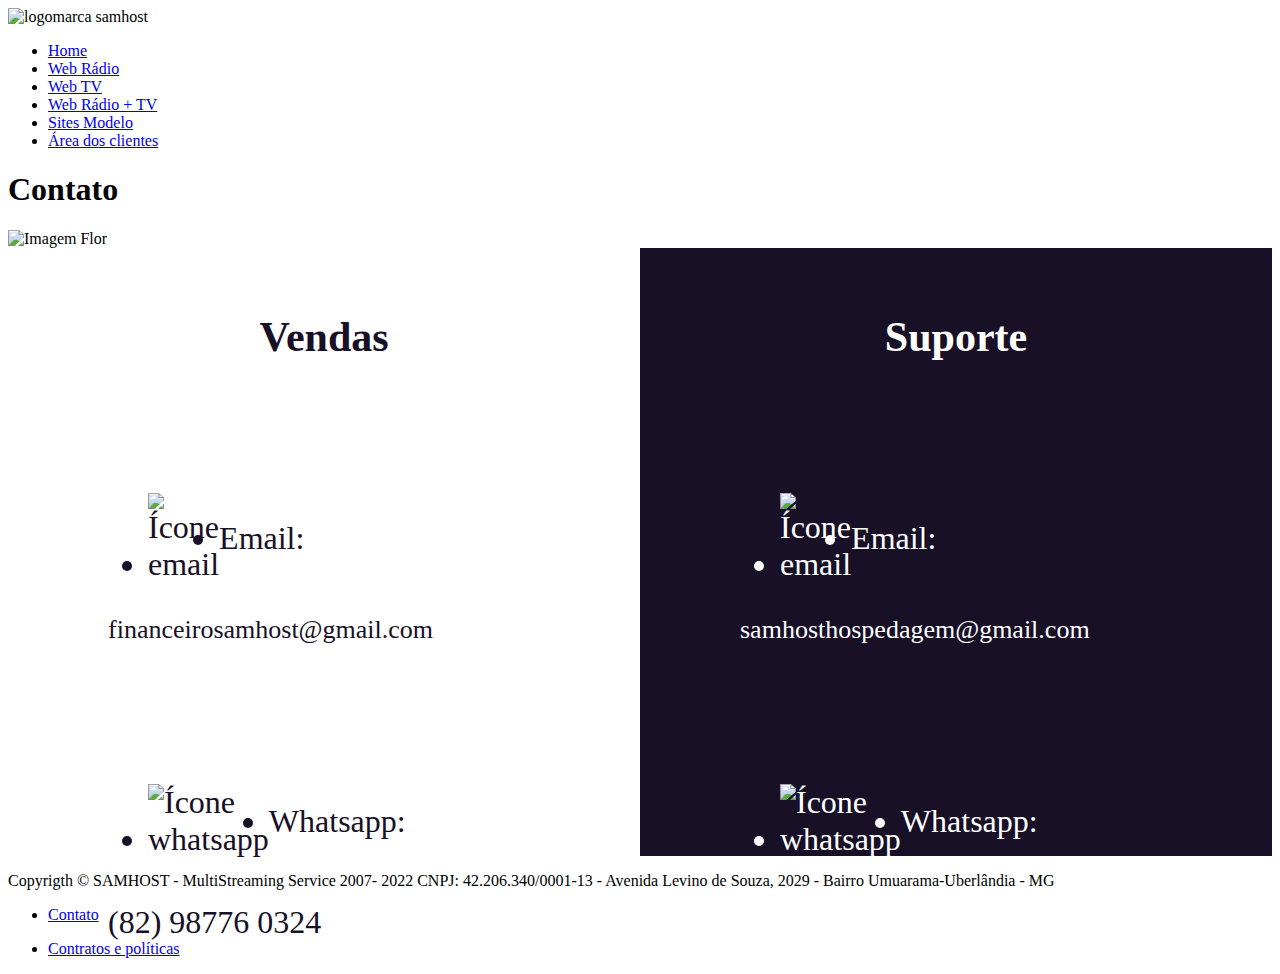
==== contato.html @ cf3fcc48 "diminuição da fonte do endereço de email" ====
<!DOCTYPE html>
<html lang="pt-br">
<head>
    <meta charset="UTF-8">
    <meta http-equiv="X-UA-Compatible" content="IE=edge">
    <meta name="viewport" content="width=device-width, initial-scale=1.0">
    <title>Contato - SamHost</title>
    <link rel="stylesheet" href="./css/reset.css">
    <link rel="stylesheet" href="./css/cabecalho.css">
    <link rel="stylesheet" href="./css/rodape.css">
    <link rel="stylesheet" href="./css/contato/introducao.css">
    <link rel="stylesheet" href="./css/contato/contatos.css">
    <link rel="stylesheet" href="./css/geral.css">
</head>
<header class="container_cabecalho">
    <div class="conteudo_cabecalho">
        <img class="cabecalho_logo" src="./imagens/greatvibespequenobranco.png" alt="logomarca samhost">
        <ul class="cabecalho_menu">
            <li><a class="nav_menu" href="index.html">Home</a></li>
            <li><a class="nav_menu" href="webradio.html">Web Rádio</a></li>
            <li><a class="nav_menu" href="webtv.html">Web TV</a></li>
            <li><a class="nav_menu" href="webradioetv.html">Web Rádio + TV</a></li>
            <li><a class="nav_menu" href="sitesmodelo.html">Sites Modelo</a></li>
            <li><a class="nav_menu" href="https://clientes.samhost.com.br/index.php?rp=/login">Área dos clientes</a></li>
        </ul>
    </div>
</header>
<body>
    <main>
        <section class="introducao">
            <div class="imagens_introducao">
                <h1 class="titulo_contato">Contato</h1>
                <img class="imagem_introducao" src="./imagens/contato/bg_contato.jpg" alt="Imagem Flor">
            </div>
        </section>
        <section class="container_contato">
            <div class="conteudo_contato">
                <div class="vendas">
                    <h2 class="titulo">Vendas</h2>
                    <div class="informacoes">
                        <div class="email">
                            <ul>
                                <li><img src="./imagens/contato/icones/vendas/icone_email.png" alt="Ícone email"></li>
                                <li><p>Email:</p></li>
                            </ul>
                            <p class="endereco_email">financeirosamhost@gmail.com</p>
                        </div>
                        <div class="whatsapp">
                            <ul>
                                <li><img src="./imagens/contato/icones/vendas/icone_whatsapp.png" alt="Ícone whatsapp"></li>
                                <li><p>Whatsapp:</p></li>
                            </ul>
                            <p>(82) 98776 0324</p>
                        </div>
                    </div>
                </div>

                <div class="suporte">
                    <h2 class="titulo">Suporte</h2>
                    <div class="informacoes">
                        <div class="email">
                            <ul>
                                <li><img src="./imagens/contato/icones/suporte/icone_email.png" alt="Ícone email"></li>
                                <li><p>Email:</p></li>
                            </ul>
                            <p class="endereco_email">samhosthospedagem@gmail.com</p>
                        </div>
                        <div class="whatsapp">
                            <ul>
                                <li><img src="./imagens/contato/icones/suporte/icone_whatsapp.png" alt="Ícone whatsapp"></li>
                                <li><p>Whatsapp:</p></li>
                            </ul>
                            <p>(34) 99880 3399</p>
                        </div>
                    </div>
                </div>
            </div>
        </section>
    </main>
<footer class="rodape">
    <p class="copyright">Copyrigth © SAMHOST - MultiStreaming Service 2007- 2022
            CNPJ: 42.206.340/0001-13 - Avenida Levino de Souza, 2029 - Bairro Umuarama-Uberlândia - MG</p>
    <ul class="links_rodape">
        <li class="contato"><a href="contato.html"><p>Contato</p></a></li>
        <li class="contratos"><a href="contratos.html"><p>Contratos e políticas</p></a></li>
    </ul>
</footer>
</body>
</html>
---- css/contato/contatos.css ----
.container_contato {
    width: 100%;
}

.conteudo_contato {
    display: flex;
    flex-direction: row;
    height: 100%;
}

.informacoes {
    display: flex;
    flex-direction: column;
    height: 400px;
    margin-left: 100px;
}

.titulo {
    font-family: MuseoModerno;
    font-size: 42px;
    font-weight: bold;
    padding: 30px 0px 60px 0px;
    text-align: center;
}

.vendas {
    background-color: #ffffff;
    color: #171027;
    display: flex;
    flex-direction: column;
    width: 50%;
}

.suporte {
    background-color: #171027;
    color: #ffffff;
    display: flex;
    flex-direction: column;
    width: 50%;
}

.email {
    font-family: MuseoModerno;
    font-size: 32px;
}

.endereco_email {
    font-size: 26px;
}

.email ul {
    align-items: center;
    display: flex;
    flex-direction: row;
    justify-content: space-between;
    margin-bottom: 10px;
    width: 150px;
}

.whatsapp {
    font-family: MuseoModerno;
    font-size: 32px;
}

.whatsapp ul {
    align-items: center;
    display: flex;
    flex-direction: row;
    justify-content: space-between;
    margin: 100px 0px 10px 0px;
    width: 200px;
}
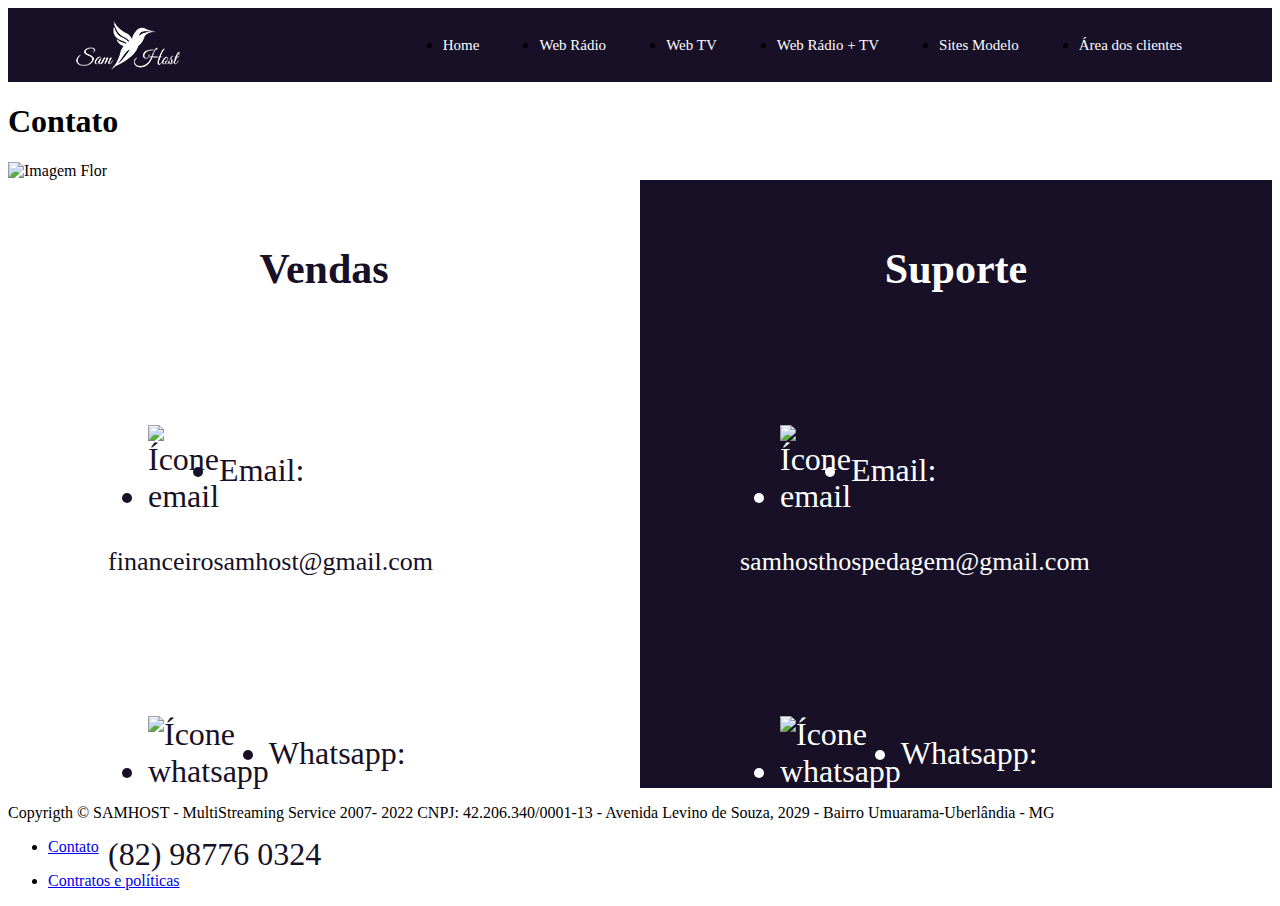
==== commit 87320773: "implementação de cabeçalho para tablets em todas as páginas" ====
--- a/contato.html
+++ b/contato.html
@@ -14,6 +14,9 @@
 </head>
 <header class="container_cabecalho">
     <div class="conteudo_cabecalho">
+        <img class="cabecalho_logo-tablet" src="./imagens/greatvibesbranco.png" alt="logomarca samhost">
+        <img class="sublinhado_logo-tablet" src="./imagens/sublinhadobranco-logo.svg" alt="">
+
         <img class="cabecalho_logo" src="./imagens/greatvibespequenobranco.png" alt="logomarca samhost">
         <ul class="cabecalho_menu">
             <li><a class="nav_menu" href="index.html">Home</a></li>
--- a/css/cabecalho.css
+++ b/css/cabecalho.css
@@ -0,0 +1,92 @@
+.container_cabecalho {
+    background-color: #171027;
+    width: 100%;
+}
+
+.conteudo_cabecalho {
+    display: flex;
+    flex-direction: row;
+    justify-content: space-between;
+}
+
+.cabecalho_logo-tablet {
+    display: none;
+}
+
+.cabecalho_logo {
+    margin-left: 60px;
+    padding: 12px 0 12px 0px;
+}
+
+.sublinhado_logo-tablet {
+    display: none;
+}
+
+.cabecalho_menu {
+    display: flex;
+    align-items: center;
+    margin-right: 60px;
+}
+
+.nav_menu {
+    color: #ffffff;
+    font-family: MuseoModerno;
+    font-size: 15px;
+    height: 25px;
+    padding-bottom: 37px;
+    text-decoration: none;
+}
+
+.nav_menu:hover {
+    border-bottom: #ffffff;
+    border-style: solid;
+}
+
+.cabecalho_menu li {
+    margin: 0px 30px 0px 30px;
+}
+
+/*---------- TABLETS ----------*/
+
+@media screen and (max-width: 1024px) {
+
+    .cabecalho_logo {
+        display: none;
+    }
+
+    .cabecalho_logo-tablet {
+        display: block;
+        margin: 30px auto;
+    }
+
+    .sublinhado_logo-tablet {
+        display: block;
+        width: 330px;
+    }
+
+    .conteudo_cabecalho {
+        align-items: center;
+        flex-direction: column;
+    }
+
+    .cabecalho_menu {
+        flex-direction: column;
+        flex-wrap: wrap;
+        height: 200px;
+        margin: 60px auto 60px auto;
+        width: 520px;
+    }
+
+    .cabecalho_menu li {
+        margin: 0px 0px 20px 0px;
+        height: 46px;
+        text-align: justify;
+        width: 220px;
+    }
+
+    .nav_menu {
+        font-size: 26px;
+        padding-bottom: 0px;
+    }
+
+}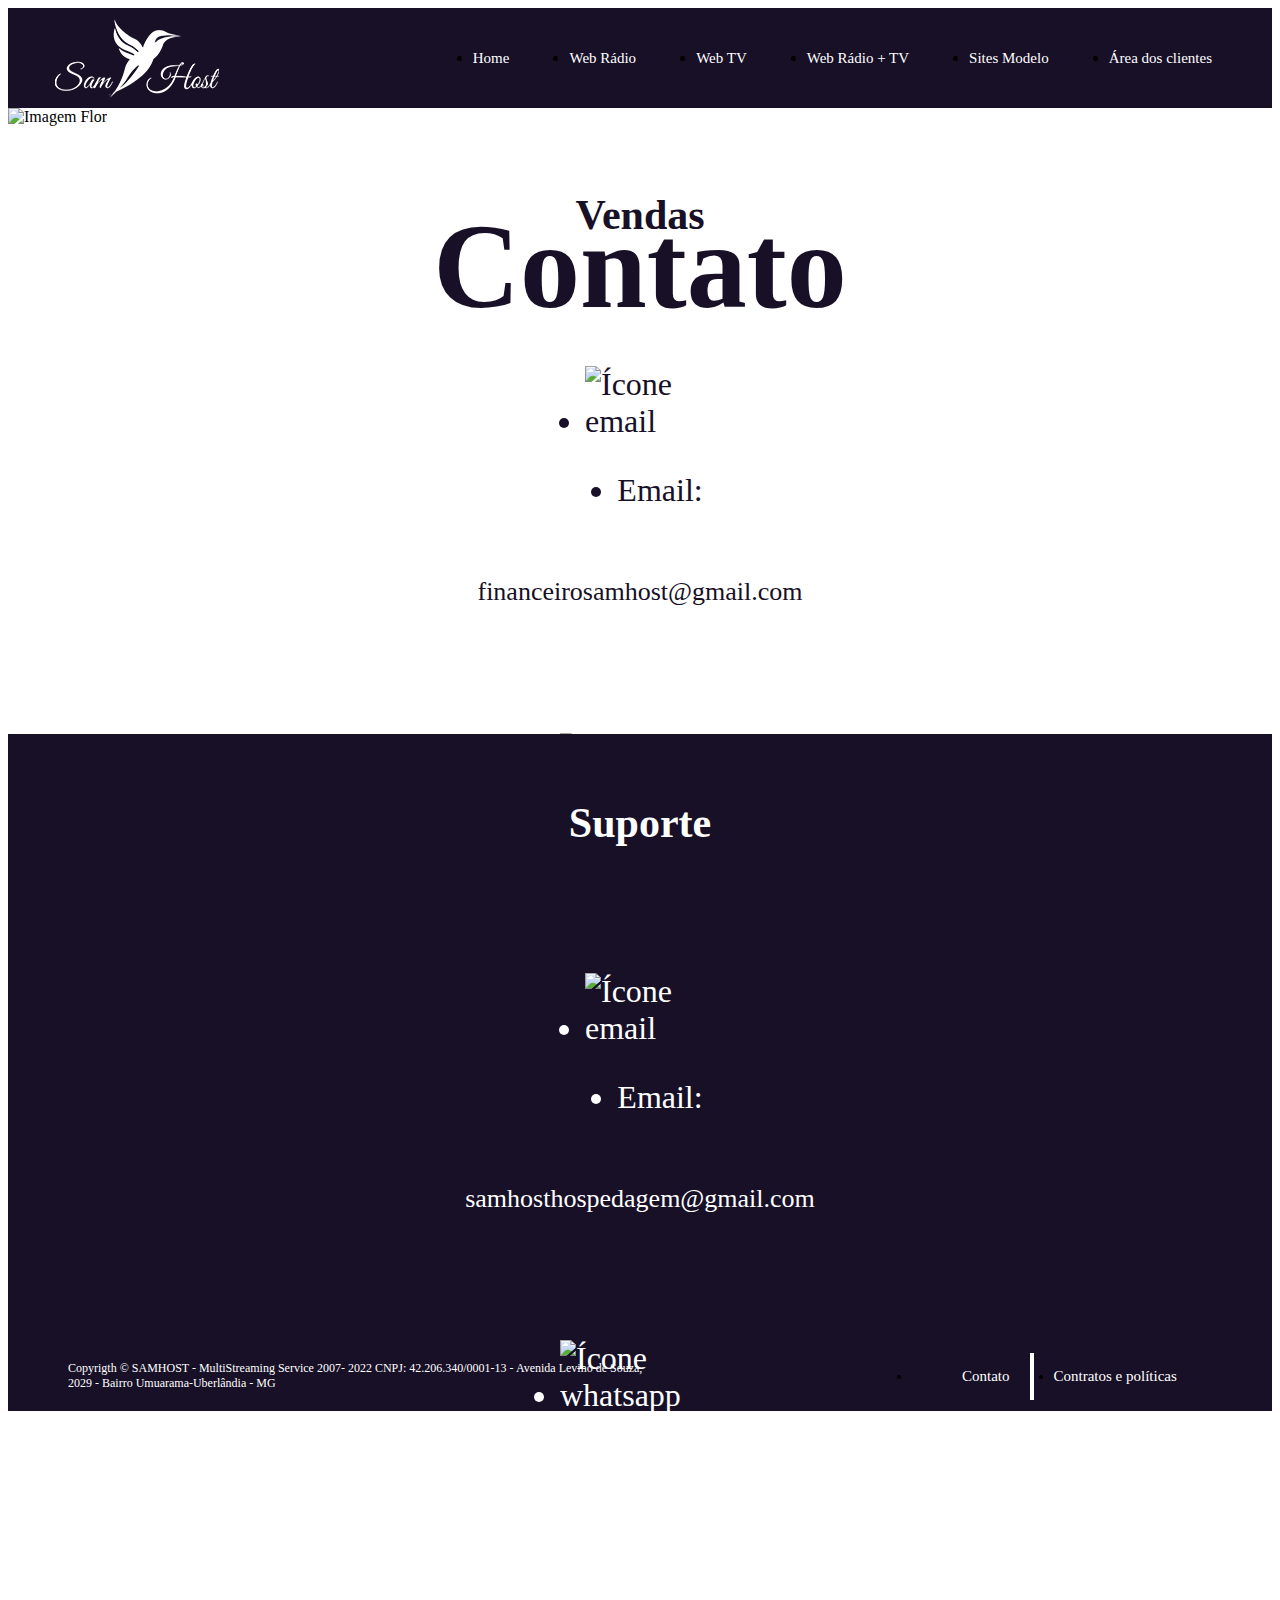
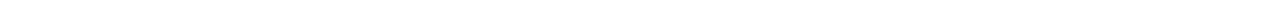
==== commit 65fdc499: "versão final site SAMHOST" ====
--- a/contato.html
+++ b/contato.html
@@ -12,20 +12,25 @@
     <link rel="stylesheet" href="./css/contato/contatos.css">
     <link rel="stylesheet" href="./css/geral.css">
 </head>
-<header class="container_cabecalho">
+<header class="container_cabecalho"> 
     <div class="conteudo_cabecalho">
         <img class="cabecalho_logo-tablet" src="./imagens/greatvibesbranco.png" alt="logomarca samhost">
         <img class="sublinhado_logo-tablet" src="./imagens/sublinhadobranco-logo.svg" alt="">
+        <img class="cabecalho_logo" src="./imagens/greatvibespequenobranco.png" alt="logomarca samhost">
+        <nav id="nav">
+            <button aria-label="Abrir Menu" id="btn_mobile" aria-haspopup="true" aria-controls="menu" aria-expanded="false">Menu
 
-        <img class="cabecalho_logo" src="./imagens/greatvibespequenobranco.png" alt="logomarca samhost">
-        <ul class="cabecalho_menu">
-            <li><a class="nav_menu" href="index.html">Home</a></li>
-            <li><a class="nav_menu" href="webradio.html">Web Rádio</a></li>
-            <li><a class="nav_menu" href="webtv.html">Web TV</a></li>
-            <li><a class="nav_menu" href="webradioetv.html">Web Rádio + TV</a></li>
-            <li><a class="nav_menu" href="sitesmodelo.html">Sites Modelo</a></li>
-            <li><a class="nav_menu" href="https://clientes.samhost.com.br/index.php?rp=/login">Área dos clientes</a></li>
-        </ul>
+                <span id="hamburger"></span>
+            </button>
+            <ul class="cabecalho_menu" role="menu">
+                <li><a class="nav_menu" href="index.html">Home</a></li>
+                <li><a class="nav_menu" href="webradio.html">Web Rádio</a></li>
+                <li><a class="nav_menu" href="webtv.html">Web TV</a></li>
+                <li><a class="nav_menu" href="webradioetv.html">Web Rádio + TV</a></li>
+                <li><a class="nav_menu" href="sitesmodelo.html">Sites Modelo</a></li>
+                <li><a class="nav_menu" href="https://clientes.samhost.com.br/index.php?rp=/login">Área dos clientes</a></li>
+            </ul>
+        </nav>
     </div>
 </header>
 <body>
@@ -88,5 +93,6 @@
         <li class="contratos"><a href="contratos.html"><p>Contratos e políticas</p></a></li>
     </ul>
 </footer>
+<script src="./js/cabecalho.js"></script>
 </body>
 </html>--- a/css/cabecalho.css
+++ b/css/cabecalho.css
@@ -4,6 +4,7 @@
 }
 
 .conteudo_cabecalho {
+    align-items: center;
     display: flex;
     flex-direction: row;
     justify-content: space-between;
@@ -14,8 +15,8 @@
 }
 
 .cabecalho_logo {
-    margin-left: 60px;
-    padding: 12px 0 12px 0px;
+    margin-left: 30px;
+    padding: 10px 0px;
 }
 
 .sublinhado_logo-tablet {
@@ -23,9 +24,9 @@
 }
 
 .cabecalho_menu {
+    align-items: center;
     display: flex;
-    align-items: center;
-    margin-right: 60px;
+    margin-right: 30px;
 }
 
 .nav_menu {
@@ -33,7 +34,7 @@
     font-family: MuseoModerno;
     font-size: 15px;
     height: 25px;
-    padding-bottom: 37px;
+    padding-bottom: 35px;
     text-decoration: none;
 }
 
@@ -46,47 +47,104 @@
     margin: 0px 30px 0px 30px;
 }
 
-/*---------- TABLETS ----------*/
+
+#btn_mobile {
+    display: none;
+    margin-right: 30px;
+}
+
+@media screen and (max-width: 1195px) {
+    .nav_menu {
+        font-size: 12px;
+    }
+}
+
+@media screen and (max-width: 1032px) {
+    .cabecalho_menu {
+        margin-right: 20px;
+    }
+}
+
 
 @media screen and (max-width: 1024px) {
-
     .cabecalho_logo {
-        display: none;
+        margin-left: 20px;
     }
 
-    .cabecalho_logo-tablet {
+
+    .cabecalho_menu {
+        background: #171027;
+        border-bottom: 2px solid;
+        border-bottom-color: #4a337d;
         display: block;
-        margin: 30px auto;
+        height: 0px;
+        left: 0;
+        margin: 0 auto;
+        overflow-y: hidden;
+        position: absolute;
+        right: 0px;
+        text-align: center;
+        top: 100px;
+        transition: .6s;
+        visibility: hidden;
+        width: 100%;
+        z-index: 1000;
     }
 
-    .sublinhado_logo-tablet {
-        display: block;
-        width: 330px;
+    .nav_menu {
+        padding: 10px;
     }
 
-    .conteudo_cabecalho {
-        align-items: center;
-        flex-direction: column;
-    }
 
-    .cabecalho_menu {
-        flex-direction: column;
-        flex-wrap: wrap;
-        height: 200px;
-        margin: 60px auto 60px auto;
-        width: 520px;
+    #nav.active .cabecalho_menu {
+        height: calc(100vh - 100px);        
+        visibility: visible;
     }
 
     .cabecalho_menu li {
-        margin: 0px 0px 20px 0px;
-        height: 46px;
-        text-align: justify;
-        width: 220px;
+        padding: 1rem 0;
+        margin: 0 1rem;
+        border-bottom: 2px solid #4a337d;
     }
 
-    .nav_menu {
-        font-size: 26px;
-        padding-bottom: 0px;
+    #btn_mobile {
+        background: none;
+        border: none;
+        color: #ffffff;
+        cursor: pointer;
+        display: flex;
+        font-size: 1rem;
+        padding: .5rem 1rem;
+        gap: .5rem;
     }
 
+    #hamburger {
+        color: #ffffff;
+        border-top: 2px solid;
+        width: 20px;
+    }
+
+    #hamburger::after, #hamburger::before {
+        content: '';
+        display: block;
+        width: 20px;
+        height: 2px;
+        background: currentColor;
+        margin-top: 5px;
+        position: relative;
+        transition: .2s;
+    }
+
+    #nav.active #hamburger {
+        border-top-color: transparent;
+    }
+
+    #nav.active #hamburger::before {
+        transform: rotate(135deg);
+    }
+
+    #nav.active #hamburger::after {
+        transform: rotate(-135deg);
+        top: -7px;
+    }
 }--- a/css/rodape.css
+++ b/css/rodape.css
@@ -0,0 +1,74 @@
+.rodape {
+    align-items: center;
+    background-color: #171027;
+    display: flex;
+    justify-content: space-between;
+    width: 100%;
+}
+
+.copyright {
+    color: #ffffff;
+    font-family: MuseoModerno;
+    font-size: 12px;
+    margin: 20px 0px 20px 60px;
+    width: 600px;
+} 
+
+.links_rodape a {
+    text-decoration: none;
+    color: #ffffff;
+}
+
+.links_rodape a:hover {
+    color: #f3ae1a;
+}
+
+.links_rodape a:active {
+    color: #ff9100;
+}
+
+.links_rodape {
+    align-items: center;
+    display: flex;
+    font-family: MuseoModerno;
+    font-size: 15px;
+    justify-content: space-around;
+    margin: 0px 60px 0px 0px;
+    width: 300px;
+}
+
+.contato {
+    border: 4px;
+    border-color: #ffffff;
+    border-right-style: solid;
+    margin-right: 20px;
+    padding: 0px 20px 0px 50px;
+}
+
+.contratos {
+    width: 180px;
+}
+
+@media screen and (max-width: 660px) {
+    .rodape {
+        flex-direction: column-reverse;
+        width: 100%;
+    }
+    
+    .links_rodape {
+        margin: 15px 30px 0px 0px;
+        font-size: 20px;
+        width: 370px;
+    }
+
+    .contratos {
+        width: 200px;
+    }
+
+    .copyright {
+        margin: 20px 60px;
+        text-align: center;
+        width: 100%;
+    }
+}
+
--- a/css/contato/introducao.css
+++ b/css/contato/introducao.css
@@ -0,0 +1,27 @@
+.imagem_introducao {
+    height: 300px;
+    object-fit: cover;
+    position: relative;
+    vertical-align: top;
+    width: 100%;
+    z-index: 1;
+}
+
+.titulo_contato {
+    color: #171027;
+    font-family: MuseoModerno;
+    font-size: 120px;
+    position: absolute;
+    margin: 90px 15px 0px 15px;
+    left: 0;
+    right: 0;
+    text-align: center;
+    z-index: 2;
+}
+
+@media screen and (max-width: 470px) {
+    .titulo_contato {
+        font-size: 90px;
+        margin-top: 100px;
+    }
+}--- a/css/contato/contatos.css
+++ b/css/contato/contatos.css
@@ -6,6 +6,8 @@
     display: flex;
     flex-direction: row;
     height: 100%;
+    margin: 0 auto;
+    max-width: 1366px;
 }
 
 .informacoes {
@@ -69,4 +71,39 @@
     justify-content: space-between;
     margin: 100px 0px 10px 0px;
     width: 200px;
+}
+
+@media screen and (max-width: 1300px) {
+    .conteudo_contato {
+        flex-direction: column;
+    }
+
+    .vendas, .suporte {
+        align-items: center;
+        width: 100%;
+    }
+
+    .informacoes {
+        margin-left: 0px;
+    }
+
+    .email, .whatsapp {
+        align-items: center;
+        display: flex;
+        flex-direction: column;
+    }
+
+    .email ul {
+        flex-direction: column;
+    }
+
+    .whatsapp ul {
+        flex-direction: column;
+    }
+}
+
+@media screen and (max-width: 480px) {
+    .endereco_email {
+        font-size: 19px;
+    }
 }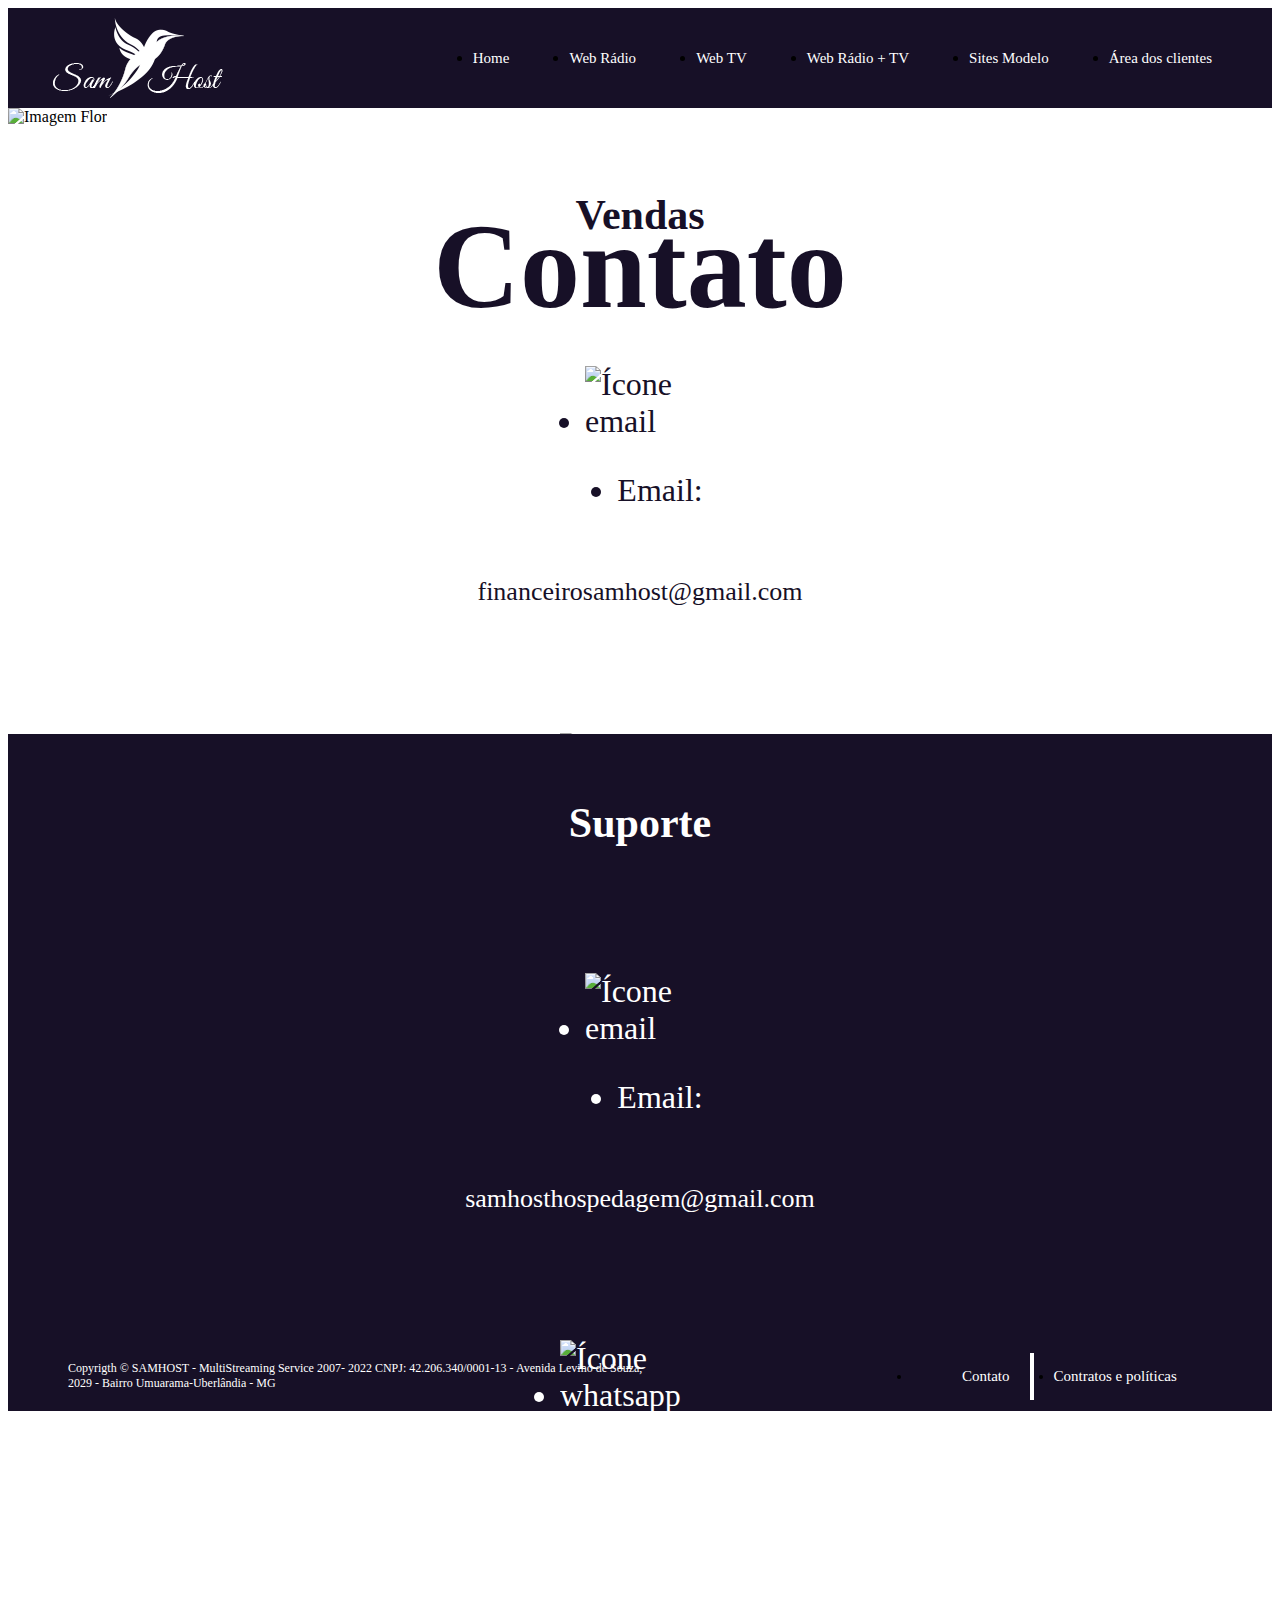
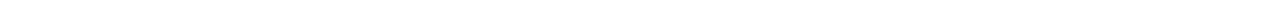
==== commit ce75064c: "alteração logo cabeçalho" ====
--- a/contato.html
+++ b/contato.html
@@ -16,7 +16,7 @@
     <div class="conteudo_cabecalho">
         <img class="cabecalho_logo-tablet" src="./imagens/greatvibesbranco.png" alt="logomarca samhost">
         <img class="sublinhado_logo-tablet" src="./imagens/sublinhadobranco-logo.svg" alt="">
-        <img class="cabecalho_logo" src="./imagens/greatvibespequenobranco.png" alt="logomarca samhost">
+        <img class="cabecalho_logo" src="./imagens/logobranca.png" alt="logomarca samhost">
         <nav id="nav">
             <button aria-label="Abrir Menu" id="btn_mobile" aria-haspopup="true" aria-controls="menu" aria-expanded="false">Menu
 
@@ -63,25 +63,28 @@
                     </div>
                 </div>
 
-                <div class="suporte">
-                    <h2 class="titulo">Suporte</h2>
-                    <div class="informacoes">
-                        <div class="email">
-                            <ul>
-                                <li><img src="./imagens/contato/icones/suporte/icone_email.png" alt="Ícone email"></li>
-                                <li><p>Email:</p></li>
-                            </ul>
-                            <p class="endereco_email">samhosthospedagem@gmail.com</p>
-                        </div>
-                        <div class="whatsapp">
-                            <ul>
-                                <li><img src="./imagens/contato/icones/suporte/icone_whatsapp.png" alt="Ícone whatsapp"></li>
-                                <li><p>Whatsapp:</p></li>
-                            </ul>
-                            <p>(34) 99880 3399</p>
+                <div class="container_suporte">
+                    <div class="suporte">
+                        <h2 class="titulo">Suporte</h2>
+                        <div class="informacoes">
+                            <div class="email">
+                                <ul>
+                                    <li><img src="./imagens/contato/icones/suporte/icone_email.png" alt="Ícone email"></li>
+                                    <li><p>Email:</p></li>
+                                </ul>
+                                <p class="endereco_email">samhosthospedagem@gmail.com</p>
+                            </div>
+                            <div class="whatsapp">
+                                <ul>
+                                    <li><img src="./imagens/contato/icones/suporte/icone_whatsapp.png" alt="Ícone whatsapp"></li>
+                                    <li><p>Whatsapp:</p></li>
+                                </ul>
+                                <p>(34) 99880 3399</p>
+                            </div>
                         </div>
                     </div>
                 </div>
+                
             </div>
         </section>
     </main>
--- a/css/contato/contatos.css
+++ b/css/contato/contatos.css
@@ -1,4 +1,6 @@
 .container_contato {
+    margin: 0 auto;
+    max-width: 1366px;
     width: 100%;
 }
 
@@ -33,12 +35,15 @@
     width: 50%;
 }
 
+.container_suporte {
+    background-color: #171027;
+    width: 100%;
+}
+
 .suporte {
-    background-color: #171027;
     color: #ffffff;
     display: flex;
     flex-direction: column;
-    width: 50%;
 }
 
 .email {
@@ -73,7 +78,36 @@
     width: 200px;
 }
 
-@media screen and (max-width: 1300px) {
+@media screen and (min-width: 1380px) {
+    .conteudo_contato {
+        flex-direction: column;
+    }
+
+    .vendas, .suporte {
+        align-items: center;
+        width: 100%;
+    }
+
+    .informacoes {
+        margin-left: 0px;
+    }
+
+    .email, .whatsapp {
+        align-items: center;
+        display: flex;
+        flex-direction: column;
+    }
+
+    .email ul {
+        flex-direction: column;
+    }
+
+    .whatsapp ul {
+        flex-direction: column;
+    }
+}
+
+@media screen and (max-width: 1365px) {
     .conteudo_contato {
         flex-direction: column;
     }
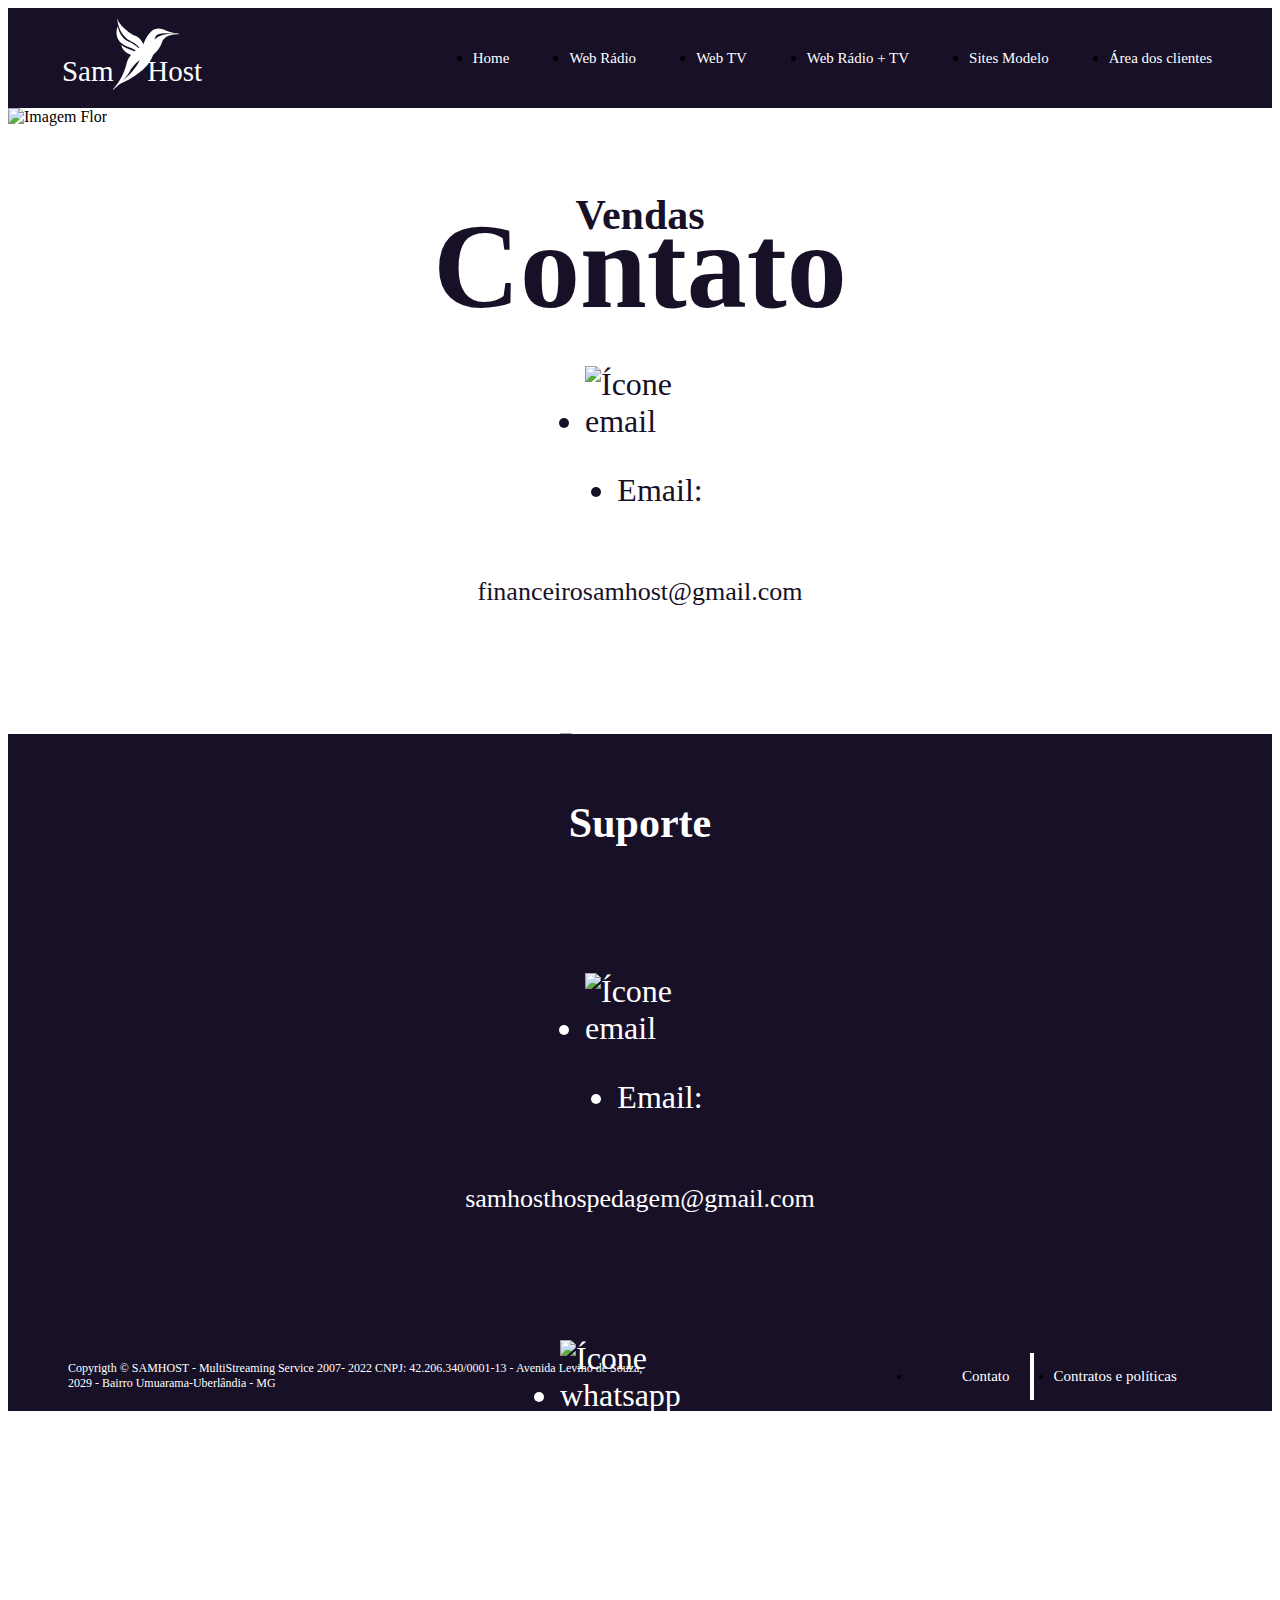
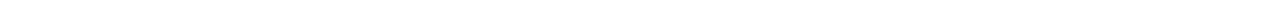
==== commit 011028f8: "alteração logo cabeçalho" ====
--- a/contato.html
+++ b/contato.html
@@ -16,7 +16,7 @@
     <div class="conteudo_cabecalho">
         <img class="cabecalho_logo-tablet" src="./imagens/greatvibesbranco.png" alt="logomarca samhost">
         <img class="sublinhado_logo-tablet" src="./imagens/sublinhadobranco-logo.svg" alt="">
-        <img class="cabecalho_logo" src="./imagens/logobranca.png" alt="logomarca samhost">
+        <img class="cabecalho_logo" src="./imagens/logobranca.svg" alt="logomarca samhost">
         <nav id="nav">
             <button aria-label="Abrir Menu" id="btn_mobile" aria-haspopup="true" aria-controls="menu" aria-expanded="false">Menu
 
--- a/css/cabecalho.css
+++ b/css/cabecalho.css
@@ -15,6 +15,8 @@
 }
 
 .cabecalho_logo {
+    height: 80px;
+    width: 200px;
     margin-left: 30px;
     padding: 10px 0px;
 }
